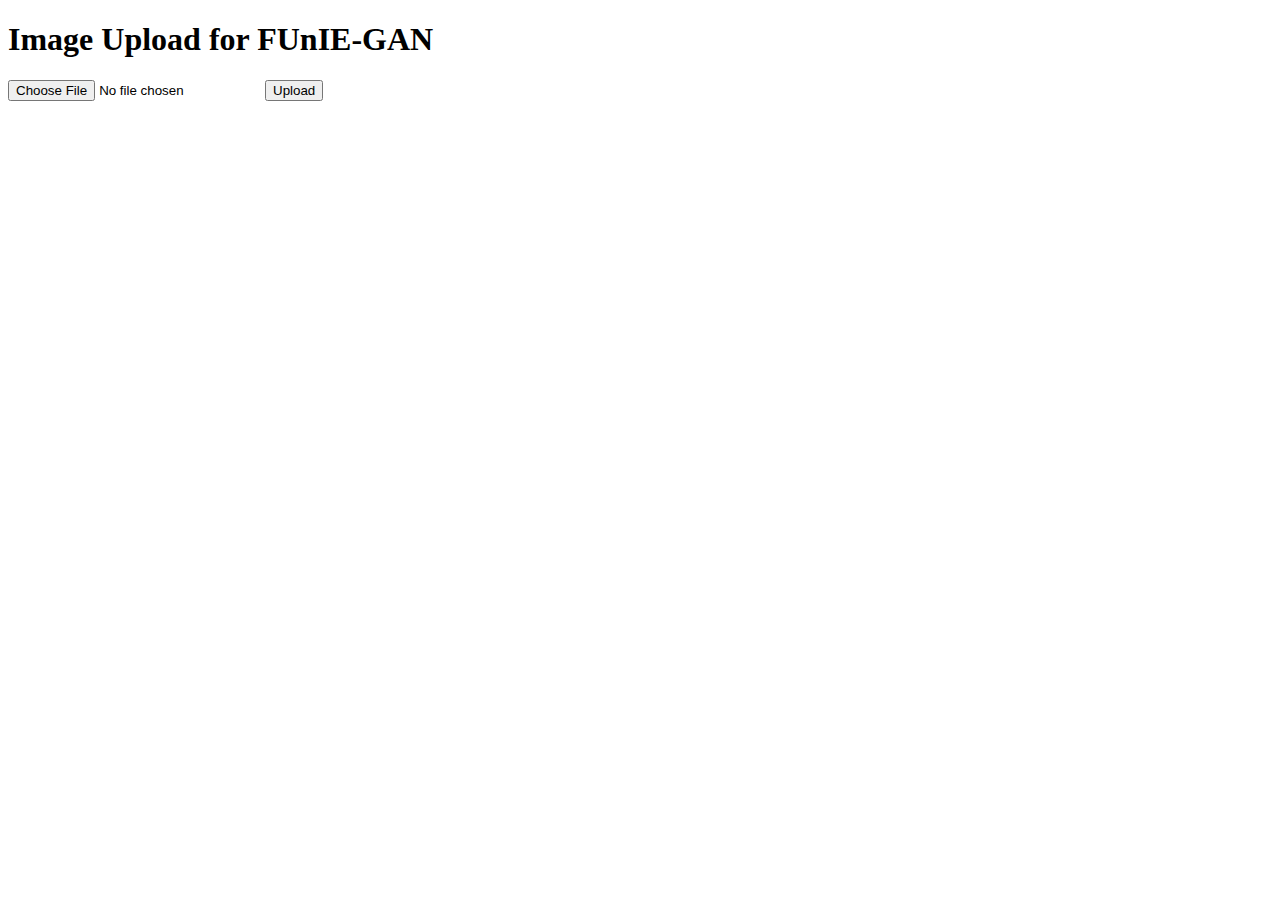
==== FUnIE-GAN/templates/index.html @ 8240cd75 "Add files via upload" ====
<!DOCTYPE html>
<html>
<head>
  <title>Image Upload</title>
  <link rel="stylesheet" href="static/styles.css">
</head>
<body>
  <h1>Image Upload for FUnIE-GAN</h1>
  <form action="/process" method="POST" enctype="multipart/form-data">
    <input type="file" name="image">
    <button type="submit">Upload</button>
  </form>
</body>
</html>
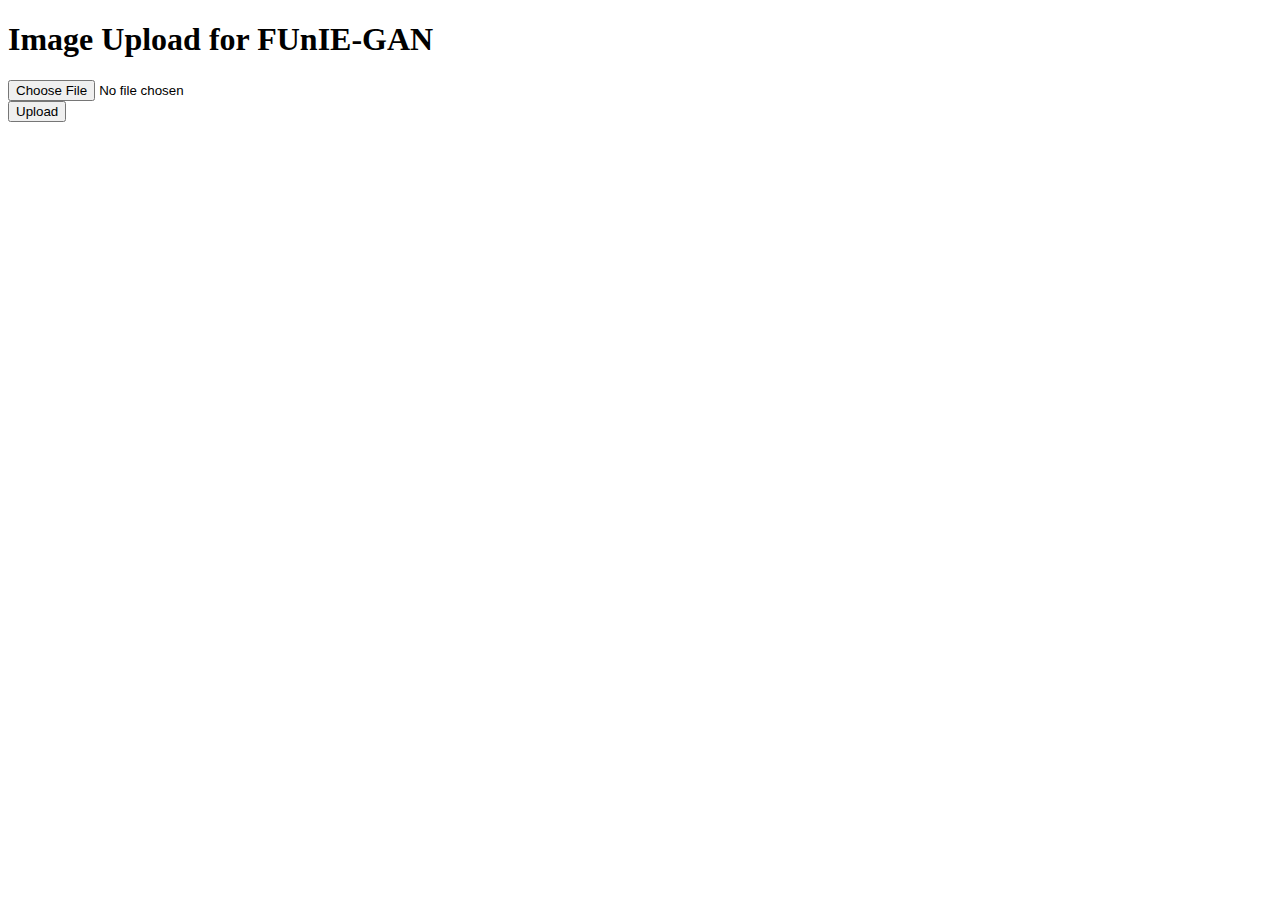
==== commit 09f5e962: "Add files via upload" ====
--- a/FUnIE-GAN/templates/index.html
+++ b/FUnIE-GAN/templates/index.html
@@ -3,11 +3,23 @@
 <head>
   <title>Image Upload</title>
   <link rel="stylesheet" href="static/styles.css">
+  <script>
+    function validateForm() {
+      var fileInput = document.getElementById('image');
+      var errorMessage = document.getElementById('error-message');
+
+      if (fileInput.files.length === 0) {
+        errorMessage.innerText = 'Please select a file.';
+        return false; //Prevent form submission
+      }
+    }
+  </script>
 </head>
 <body>
   <h1>Image Upload for FUnIE-GAN</h1>
-  <form action="/process" method="POST" enctype="multipart/form-data">
-    <input type="file" name="image">
+  <form action="/process" method="POST" enctype="multipart/form-data" onsubmit="return validateForm();">
+    <input type="file" name="image" id="image" accept="image/jpeg, image/png, image/gif">
+    <span id="error-message" style="color: red;"></span><br>
     <button type="submit">Upload</button>
   </form>
 </body>
